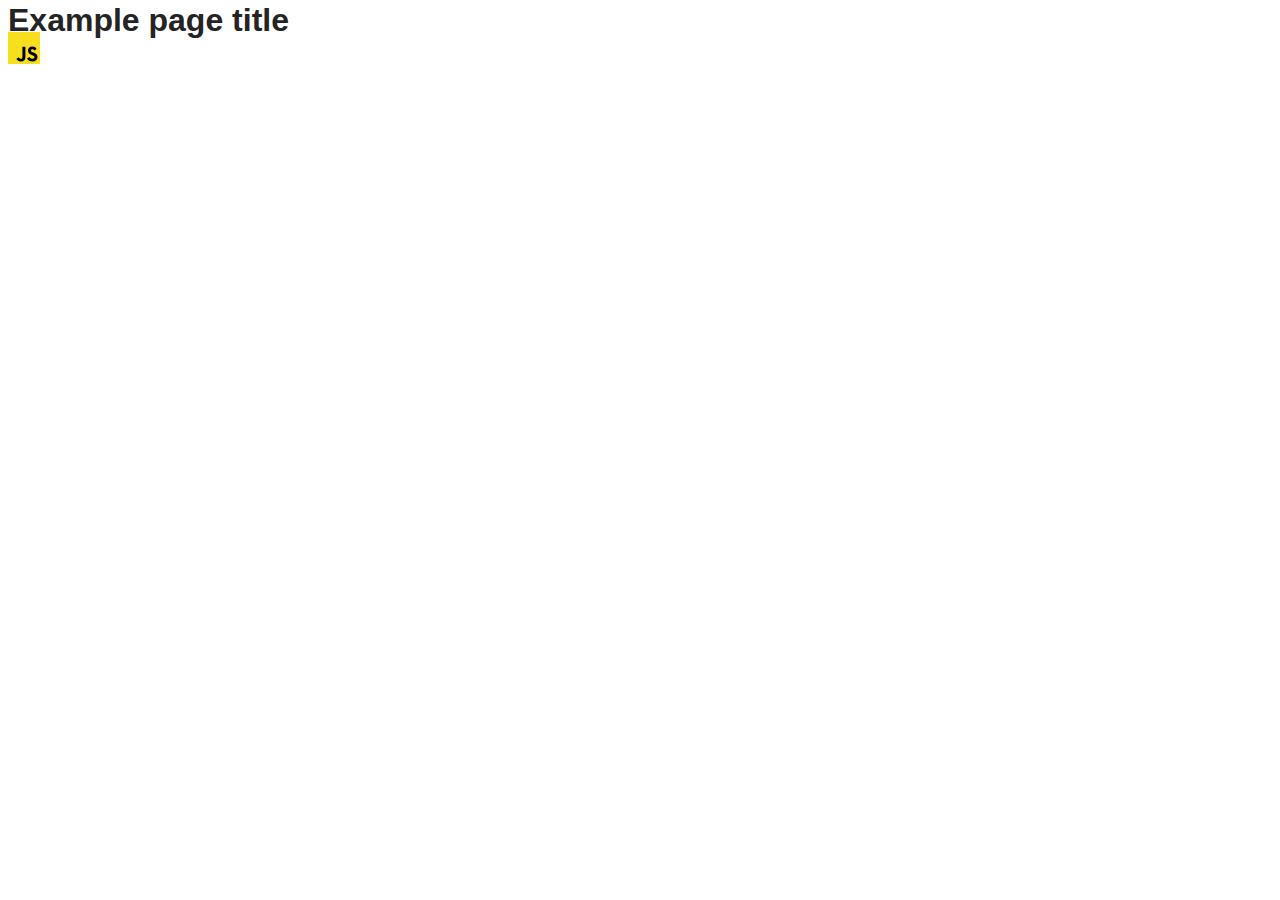
==== src/index.html @ 93ea08f4 "Initial commit" ====
<!DOCTYPE html>
<html lang="en">
  <head>
    <meta charset="UTF-8" />
    <link rel="icon" type="image/svg+xml" href="/favicon.svg" />
    <meta name="viewport" content="width=device-width, initial-scale=1.0" />
    <title>Vanilla App Template</title>
    <link rel="stylesheet" href="./css/styles.css" />
  </head>
  <body>
    <load ="partials/header.html" />

    <section>
      <h1>Example page title</h1>
      <!-- Path to images as from index.html file -->
      <img src="./img/javascript.svg" alt="" />
    </section>

    <!-- Loads the specified .html file -->
    <load ="partials/vite-promo.html" />

    <script type="module" src="./main.js"></script>
  </body>
</html>
---- src/css/styles.css ----
/**
  |============================
  | include css partials with
  | default @import url()
  |============================
*/
@import url('./reset.css');
@import url('./vite-promo.css');
@import url('./header.css');

:root {
  font-family: Inter, Avenir, Helvetica, Arial, sans-serif;
  font-size: 16px;
  line-height: 24px;
  font-weight: 400;

  color: #242424;
  background-color: rgba(255, 255, 255, 0.87);

  font-synthesis: none;
  text-rendering: optimizeLegibility;
  -webkit-font-smoothing: antialiased;
  -moz-osx-font-smoothing: grayscale;
  -webkit-text-size-adjust: 100%;
}
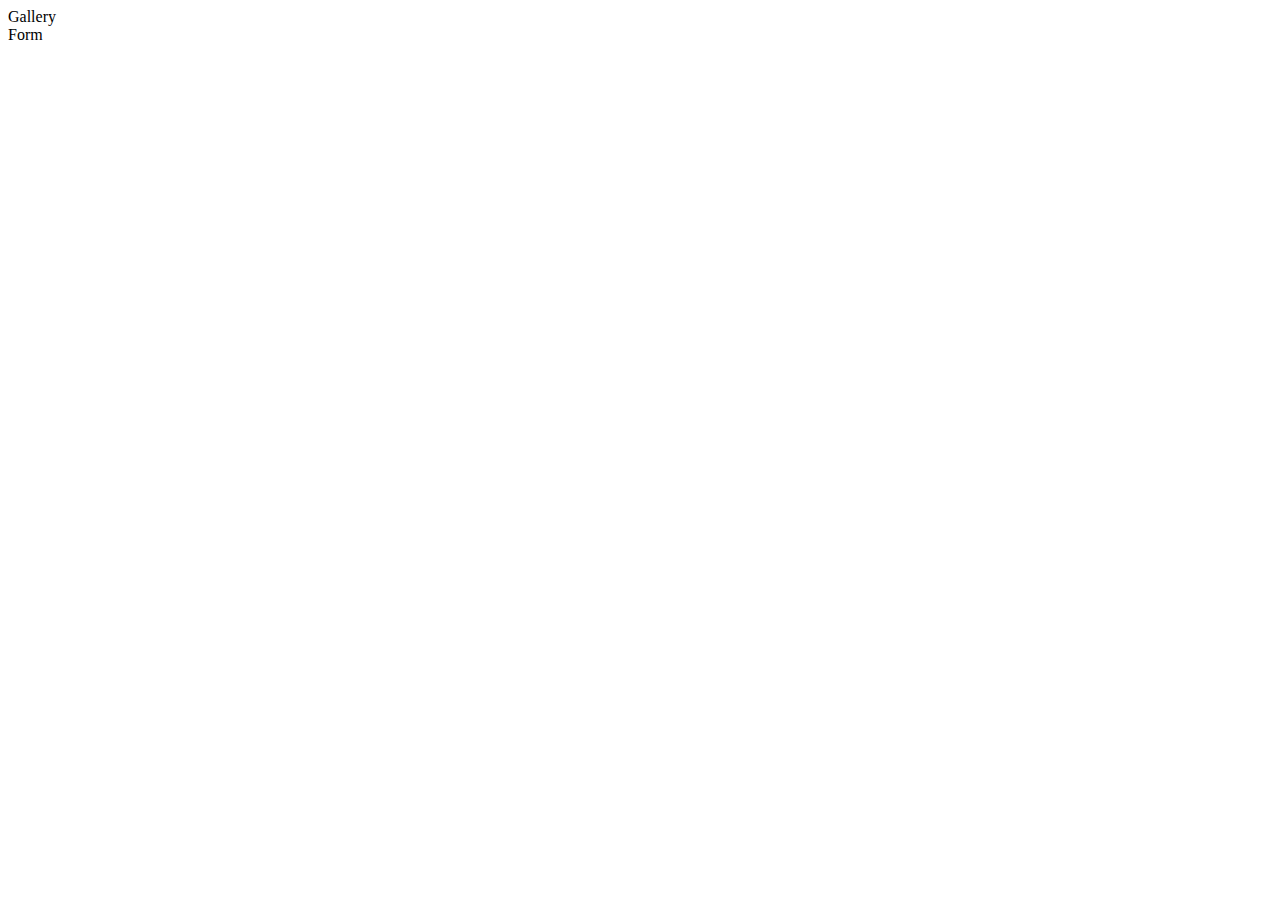
==== commit 87d1ba26: "Init project" ====
--- a/src/index.html
+++ b/src/index.html
@@ -8,17 +8,12 @@
     <link rel="stylesheet" href="./css/styles.css" />
   </head>
   <body>
-    <load ="partials/header.html" />
-
-    <section>
-      <h1>Example page title</h1>
-      <!-- Path to images as from index.html file -->
-      <img src="./img/javascript.svg" alt="" />
-    </section>
-
-    <!-- Loads the specified .html file -->
-    <load ="partials/vite-promo.html" />
-
+    <nav>
+      <ul>
+        <li><a href="./1-gallery.html">Gallery</a></li>
+        <li><a href="./2-form.html">Form</a></li>
+      </ul>
+    </nav>
     <script type="module" src="./main.js"></script>
   </body>
 </html>
--- a/src/css/styles.css
+++ b/src/css/styles.css
@@ -4,22 +4,4 @@
   | default @import url()
   |============================
 */
-@import url('./reset.css');
-@import url('./vite-promo.css');
-@import url('./header.css');
-
-:root {
-  font-family: Inter, Avenir, Helvetica, Arial, sans-serif;
-  font-size: 16px;
-  line-height: 24px;
-  font-weight: 400;
-
-  color: #242424;
-  background-color: rgba(255, 255, 255, 0.87);
-
-  font-synthesis: none;
-  text-rendering: optimizeLegibility;
-  -webkit-font-smoothing: antialiased;
-  -moz-osx-font-smoothing: grayscale;
-  -webkit-text-size-adjust: 100%;
-}
+@import url('./reset.css');